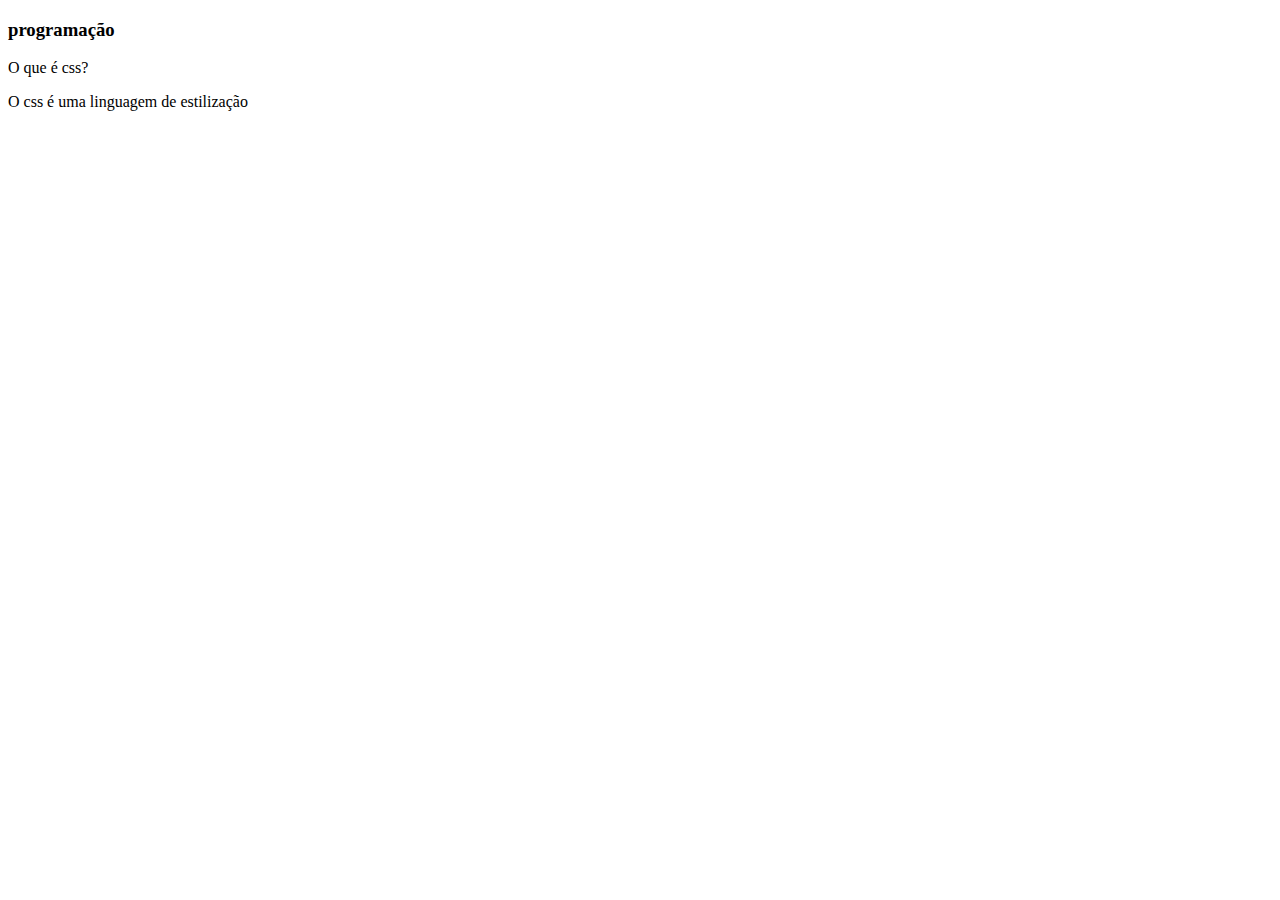
==== html2-main/index.html @ 9f10603b "Add files via upload" ====
<!DOCTYPE html>
<html lang="pt-br">
<head>
    <meta charset="UTF-8">
    <meta name="viewport" content="width=device-width, initial-scale=1.0">
    <title>site css</title>
</head>
    <body>
      <article class="cartao">
        <div class="cartao_conteudo">
         <h3>programação</h3>
         <div class="cartao_conteudo_pergunta">
            <p>O que é css?</p>
          </div>
          <div class="cartao_conteudo_resposta">
          <t> 
          O css é uma linguagem de estilização 
          </t>
          </div>
        </div>
      </article>
    </body>
</html>
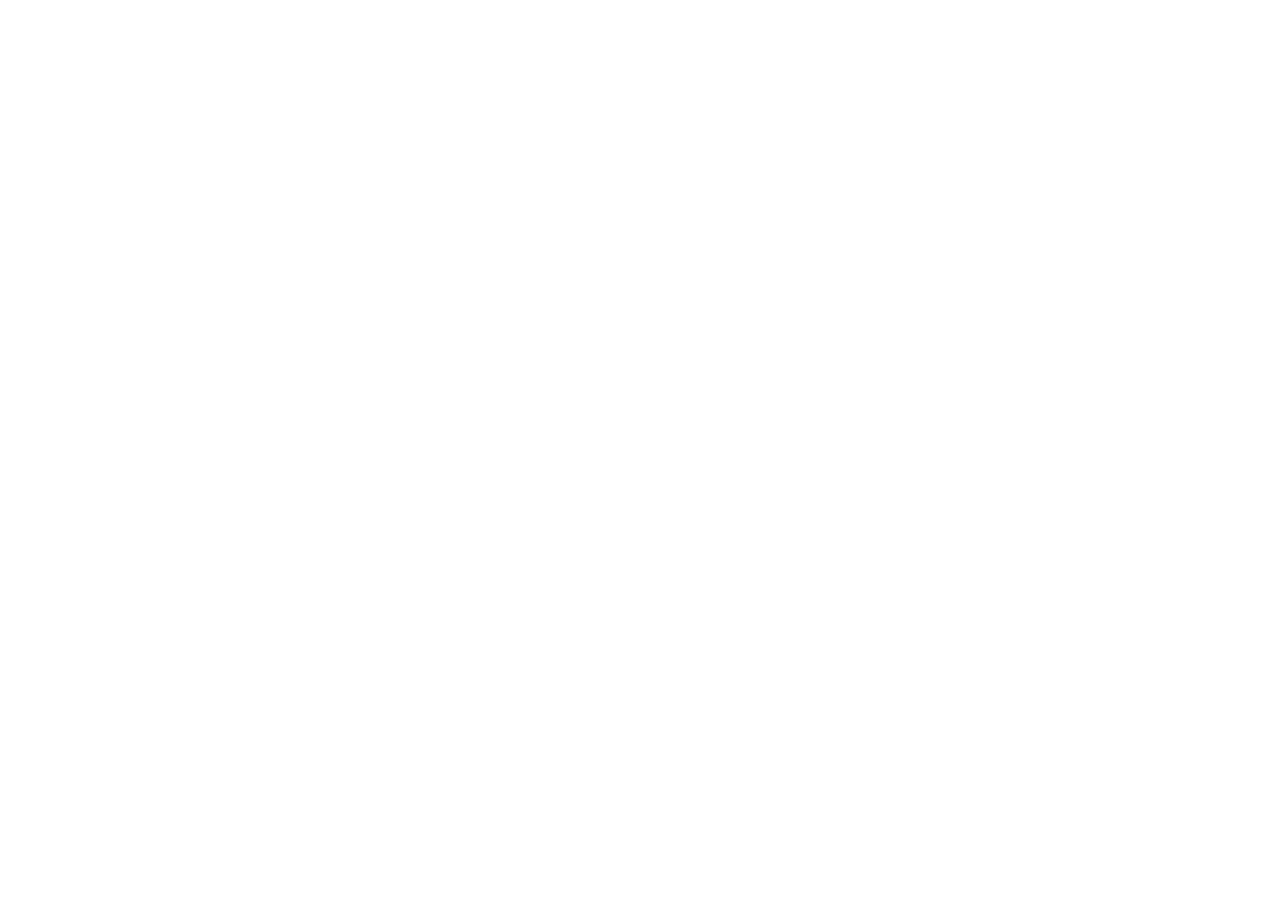
==== commit c1190176: "Add files via upload" ====
--- a/html2-main/index.html
+++ b/html2-main/index.html
@@ -5,19 +5,8 @@
     <meta name="viewport" content="width=device-width, initial-scale=1.0">
     <title>site css</title>
 </head>
-    <body>
-      <article class="cartao">
-        <div class="cartao_conteudo">
-         <h3>programação</h3>
-         <div class="cartao_conteudo_pergunta">
-            <p>O que é css?</p>
-          </div>
-          <div class="cartao_conteudo_resposta">
-          <t> 
-          O css é uma linguagem de estilização 
-          </t>
-          </div>
-        </div>
-      </article>
-    </body>
+<body>
+    
+
+</body>
 </html>
